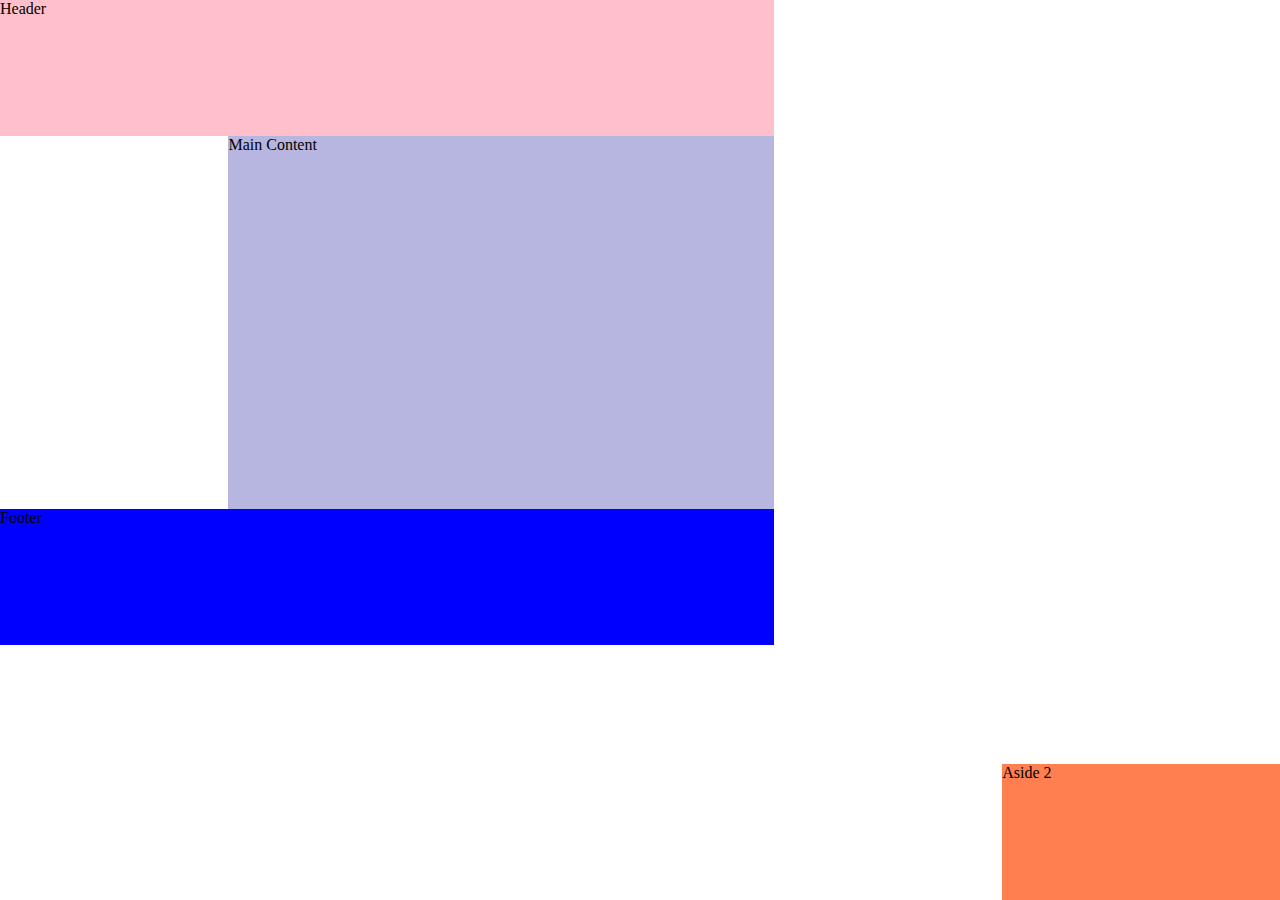
==== clase-5.html @ b37a503a "prueba" ====
<!DOCTYPE html>
<html lang="en">

<head>
    <meta charset="UTF-8">
    <meta name="viewport" content="width=device-width, initial-scale=1.0">
    <title>Document</title>
    <link rel="stylesheet" href="./clase-5-styles.css">
</head>

<body>
    <header class="header">Header</header>
    <aside class="aside1">Aside 1</aside>
    <main class="main">Main Content</main>
    <aside class="aside2">Aside 2</aside>
    <footer class="footer">Footer</footer>
</body>

</html>
---- clase-5-styles.css ----
/* * {
    font-size: 25px;
}


.flex-container {
    display: flex;
    flex-flow: row wrap;
    justify-content: space-evenly;
}

.flex-hijo {
    width: 150px;
    height: 150px;
    margin: 10px;
    background: pink;
    border: 2px solid #000;
}

.hijo5,
.hijo4 {
    flex-grow: 1;
}

.hijo2 {
    flex-grow: 2;
} */

* {
    margin: 0;
    padding: 0;
}

body {
    display: grid;
    grid-template-areas:
        "header header header"
        "aside main main"
        "aside main main"
        "aside main main"
        "footer footer footer";
    height: 100vh;
}

header {
    grid-area: header;
    background: pink;
}

main {
    grid-area: main;
    background: rgb(182, 182, 224);
}

.aside1 {
    grid-area: aside1;
    background: coral;
}

.aside2 {
    grid-area: aside2;
    background: coral;
}

footer {
    grid-area: footer;
    background: blue
}
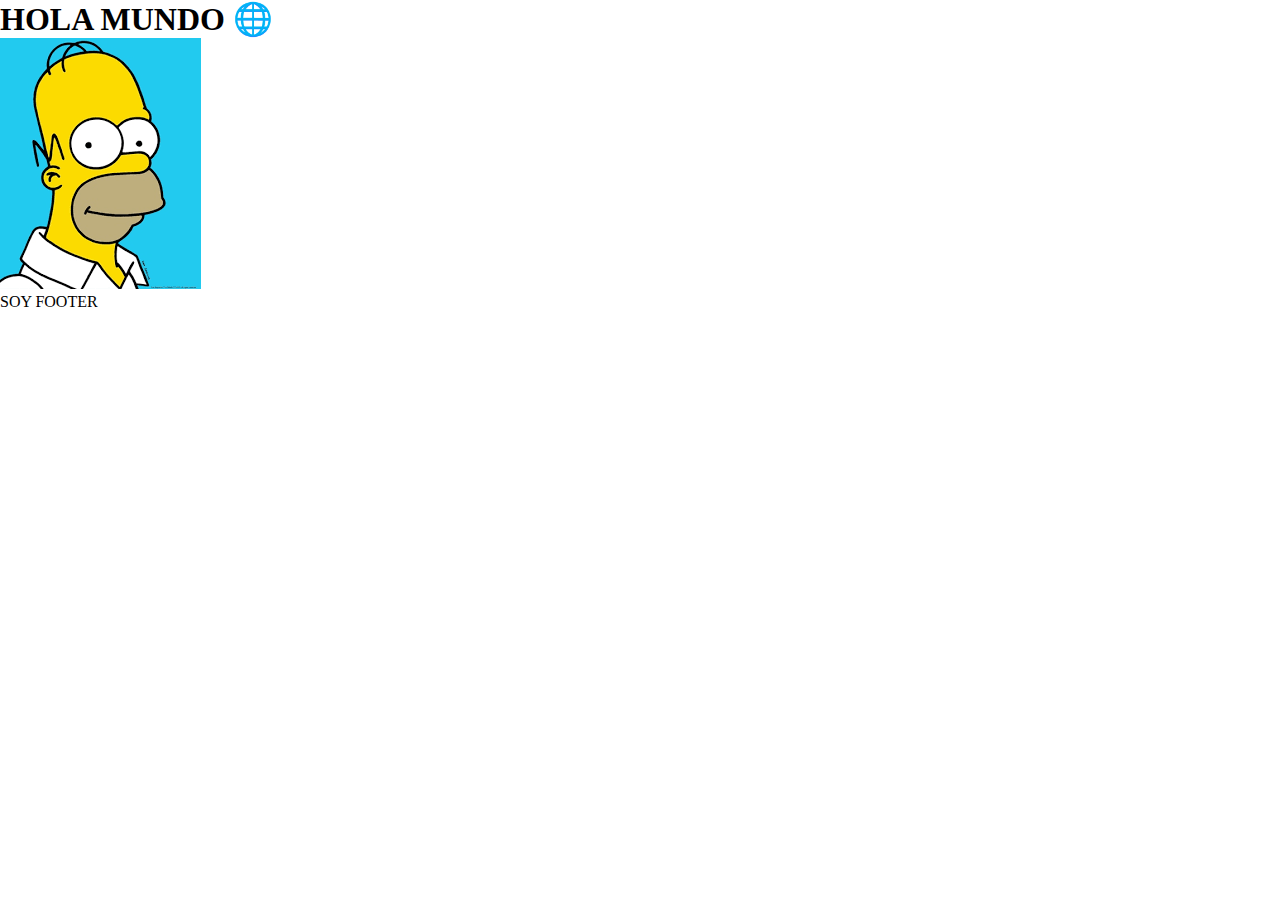
==== commit da5f9fa8: "primer commit" ====
--- a/clase-5.html
+++ b/clase-5.html
@@ -9,11 +9,34 @@
 </head>
 
 <body>
-    <header class="header">Header</header>
-    <aside class="aside1">Aside 1</aside>
+    <h1>HOLA MUNDO 🌐</h1>
+    <a href="#footer"> <img src="./images/descarga.png" alt="homer simpson"></a>
+
+    <!-- <div class="grid-container">
+        <div class="grid-item">
+            Lorem ipsum, dolor sit amet consectetur adipisicing elit. Quae a consequatur tempora tenetur quos, deserunt
+            veritatis necessitatibus provident expedita natus aut earum voluptates, vero minima modi dolorum quo,
+            molestiae pariatur!
+        </div>
+        <div class="grid-item">
+            Lorem ipsum dolor sit amet consectetur adipisicing elit. Pariatur quos veniam dicta perferendis. Excepturi
+            deleniti quam repellendus eos error commodi quisquam quasi, molestiae totam facere eligendi esse ut ad. In!
+        </div>
+        <div class="grid-item">
+            Lorem ipsum dolor sit amet consectetur adipisicing elit. Pariatur quos veniam dicta perferendis. Excepturi
+            deleniti quam repellendus eos error commodi quisquam quasi, molestiae totam facere eligendi esse ut ad. In!
+        </div>
+        <div class="grid-item">
+            Lorem ipsum, dolor sit amet consectetur adipisicing elit. Quae a consequatur tempora tenetur quos, deserunt
+            veritatis necessitatibus provident expedita natus aut earum voluptates, vero minima modi dolorum quo,
+            molestiae pariatur!
+        </div>
+    </div> -->
+    <!-- <header class="header">Header</header>
+    <aside class="aside">Aside</aside>
     <main class="main">Main Content</main>
-    <aside class="aside2">Aside 2</aside>
-    <footer class="footer">Footer</footer>
+    <footer class="footer">Footer</footer> -->
+    <footer id="footer">SOY FOOTER</footer>
 </body>
 
 </html>--- a/clase-5-styles.css
+++ b/clase-5-styles.css
@@ -1,7 +1,17 @@
-/* * {
-    font-size: 25px;
+* {
+    margin: 0;
+    padding: 0;
 }
 
+html {
+    height: 100%;
+}
+
+body {
+    min-height: 100%;
+}
+
+/* 
 
 .flex-container {
     display: flex;
@@ -24,45 +34,4 @@
 
 .hijo2 {
     flex-grow: 2;
-} */
-
-* {
-    margin: 0;
-    padding: 0;
-}
-
-body {
-    display: grid;
-    grid-template-areas:
-        "header header header"
-        "aside main main"
-        "aside main main"
-        "aside main main"
-        "footer footer footer";
-    height: 100vh;
-}
-
-header {
-    grid-area: header;
-    background: pink;
-}
-
-main {
-    grid-area: main;
-    background: rgb(182, 182, 224);
-}
-
-.aside1 {
-    grid-area: aside1;
-    background: coral;
-}
-
-.aside2 {
-    grid-area: aside2;
-    background: coral;
-}
-
-footer {
-    grid-area: footer;
-    background: blue
-}+} */